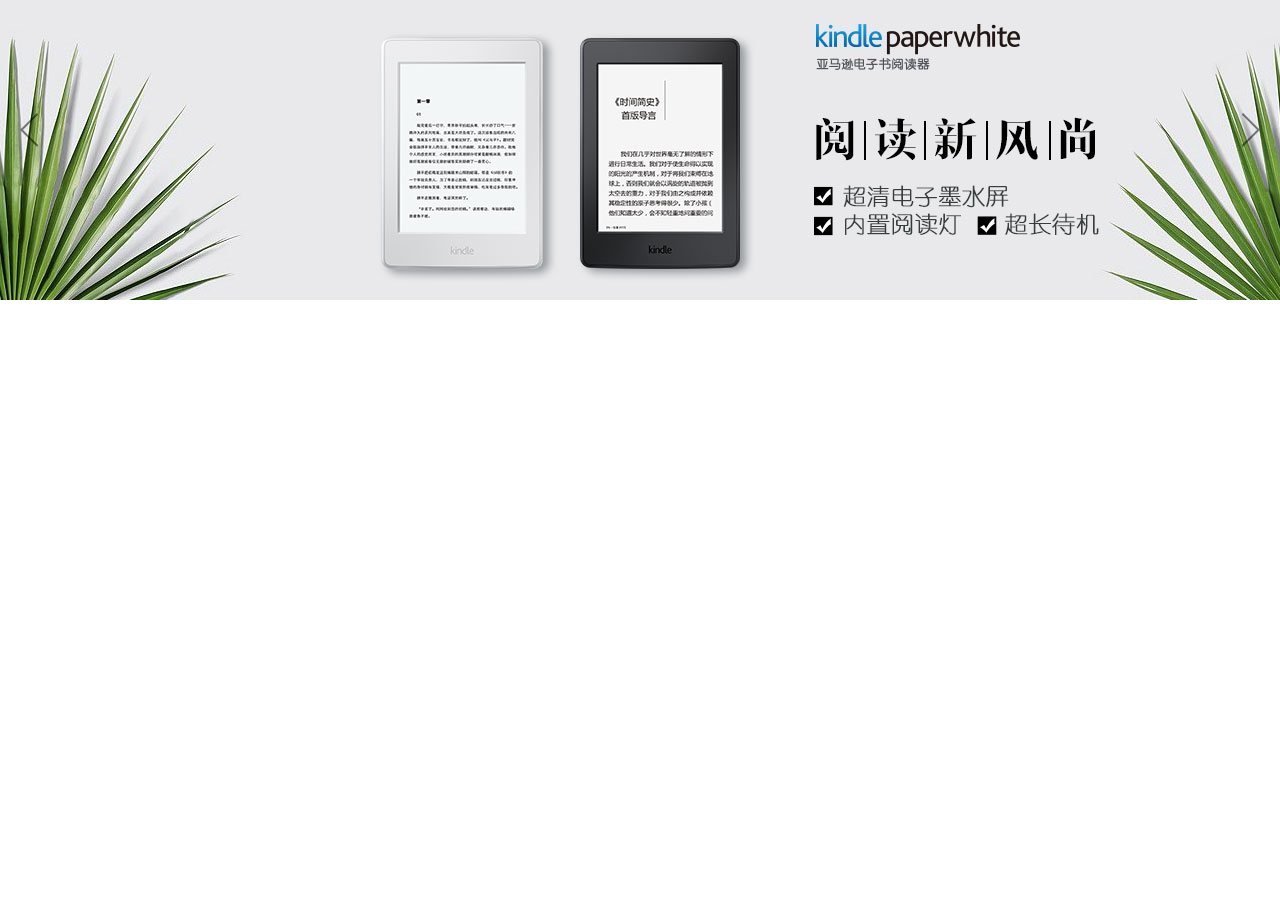
==== 10.29/10.29.html @ a96aafc1 "29" ====
<!DOCTYPE html>
<html lang="zh-CN">
<head>
	<meta charset="UTF-8">
	<title>Document</title>
</head>
<link rel="stylesheet" type="text/css" href="style.css">
<body>
	<div class="ShowContainer" id="ShowContainer">
		<!-- 图片区 -->
		<ul id="imgItems">
			<!--<li><a href=""></a></li> -->
		</ul>
		<!-- 文字区 -->
		<ul class="txtItems shorten" id="txtItems">
			<!-- <li title="[Kindle 电子书阅读器]阅读新风尚">
				<span>Kindle 电子书阅读器</span><span>阅读新风尚</span>
	 </li> -->
		</ul>
		<!-- 左箭头 -->
		<div class="arrow arrow-left" id="arrowPre"></div>
		<!-- 右箭头 -->
		<div class="arrow arrow-right" id="arrowNext"></div>
	</div>
	<div id="images">
		<a href="#" class="displayImg"><img src="images/01.jpg" alt=""></a>
		<a href="#" class="hiddenImg"><img src="images/02.jpg" alt=""></a>
		<a href="#" class="hiddenImg"><img src="images/03.jpg" alt=""></a>
		<a href="#" class="hiddenImg"><img src="images/04.jpg" alt=""></a>
		<a href="#" class="hiddenImg"><img src="images/05.jpg" alt=""></a>
		<a href="#" class="hiddenImg"><img src="images/06.jpg" alt=""></a>
        <a href="#" class="hiddenImg"><img src="images/07.jpg" alt=""></a>
        <a href="#" class="hiddenImg"><img src="images/08.jpg" alt=""></a>
	</div>
	<!-- <p><button id="btnOjb">停止</button></p> -->
	<!-- <script src="js/main.js"></script> -->
	<script src="js/test2.js"></script>
	

</body>
</html>
---- 10.29/style.css ----
html, body, div, dl, dt, dd, ul, ol, li, h1, h2, h3, h4, h5, h6, pre, code, form, fieldset, legend, input, textarea, p, blockquote, th, td, em, button {
    margin: 0;
    padding: 0;
}
ul{
    list-style: none;
}
.ShowContainer {
	max-width: 1500px;
    min-width: 1000px;
    height: 300px;
    margin: auto; 
    position: relative;    
}

.arrow{
	position: absolute;  
	top: 110px; 	  
    width: 19px;
    height: 40px;
    cursor: pointer;   
    background-repeat: no-repeat;
    background-position: center;
    z-index:2;  
}


.arrow-left{
      left:20px;
      background-image: url("images/arrowL.png");  
}

.arrow-right{ 	 
	right:20px;	
    background-image: url("images/arrowR.png");   
}

.pic{ 
    position: absolute;
    top:0;
    left:0;
    transition: opacity 1s linear;   
    z-index: 2;

}
.opacity0{opacity:0;}
.opacity1{opacity:1;}

.txtItems{    
    position: absolute;
    z-index:2; 
    left:0;
    cursor: pointer;
    color: #fff;
    width: 100%;
    overflow: hidden;
    transition: height 0.25s linear;
}

.shorten{
    bottom: 0px;
    height: 5px;
}

.heighten{
    bottom: 0px;
    height: 50px;
}

.txtItems:hover{
   bottom: 0px;
   height: 50px;
}

.txtItemsLi{
    text-align: center;
    width: 11.45%; 
    padding: 0.5%;
    margin-right: 0.05%;
    background-color:#333; 
    opacity: 0.5;   
    float: left;   
   transition: opacity 0.25s linear;

}
.txtItemsLi:hover{
    background-color: #FF8C00;
    opacity: 1;

}

.currentTxt{
    background-color: #FF8C00;
    opacity: 1;
}


.txtItemsLi span{
    display: block;
    text-align: center;
    font-weight: bold;
    overflow: hidden;
}




#images>a{
    transition: opacity 1s linear;
    display: block;
    position: absolute;
    top: 0;
    left: 0;
}
.displayImg{
   display: block;
   opacity :1;

}
.hiddenImg{
     display: none;
     opacity :0;
}
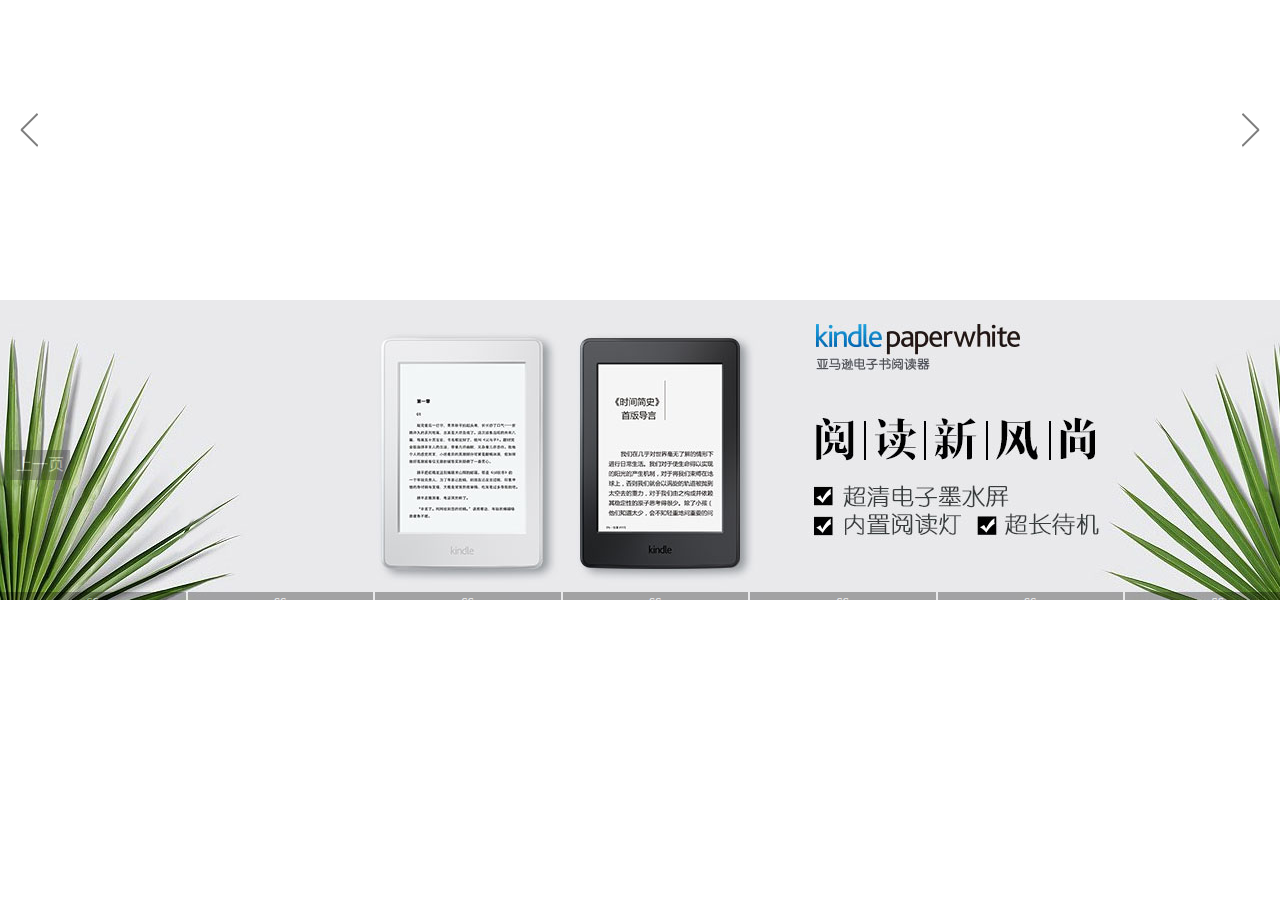
==== commit fb0ddebc: "30" ====
--- a/10.29/10.29.html
+++ b/10.29/10.29.html
@@ -22,6 +22,7 @@
 		<!-- 右箭头 -->
 		<div class="arrow arrow-right" id="arrowNext"></div>
 	</div>
+	<div class="slider">
 	<div id="images">
 		<a href="#" class="displayImg"><img src="images/01.jpg" alt=""></a>
 		<a href="#" class="hiddenImg"><img src="images/02.jpg" alt=""></a>
@@ -30,8 +31,47 @@
 		<a href="#" class="hiddenImg"><img src="images/05.jpg" alt=""></a>
 		<a href="#" class="hiddenImg"><img src="images/06.jpg" alt=""></a>
         <a href="#" class="hiddenImg"><img src="images/07.jpg" alt=""></a>
-        <a href="#" class="hiddenImg"><img src="images/08.jpg" alt=""></a>
+		<a href="#" class="hiddenImg"><img src="images/08.jpg" alt=""></a>
 	</div>
+	<div>
+	<p class="leftButton btn"> 上一页</p>
+	<p class="rightButton btn"> 下一页</p>
+</div>
+<ul class="txt-box">
+	<li>
+		<p>ss</p>
+		<p>ss</p>
+	</li>
+	<li>
+		<p>ss</p>
+		<p>ss</p>
+	</li>
+	<li>
+		<p>ss</p>
+		<p>ss</p>
+	</li>
+	<li>
+		<p>ss</p>
+		<p>ss</p>
+	</li>
+	<li>
+		<p>ss</p>
+		<p>ss</p>
+	</li>
+	<li>
+		<p>ss</p>
+		<p>ss</p>
+	</li>
+	<li>
+		<p>ss</p>
+		<p>ss</p>
+	</li>
+	<li>
+		<p></p>
+		<p></p>
+	</li>
+</ul>
+</div>
 	<!-- <p><button id="btnOjb">停止</button></p> -->
 	<!-- <script src="js/main.js"></script> -->
 	<script src="js/test2.js"></script>
--- a/10.29/style.css
+++ b/10.29/style.css
@@ -7,8 +7,8 @@
     list-style: none;
 }
 .ShowContainer {
-	max-width: 1500px;
-    min-width: 1000px;
+	/* max-width: 1500px;
+    min-width: 1000px; */
     height: 300px;
     margin: auto; 
     position: relative;    
@@ -108,19 +108,80 @@
 
 #images>a{
     transition: opacity 1s linear;
-    display: block;
+    /* display: block; */
     position: absolute;
     top: 0;
     left: 0;
 }
 .displayImg{
-   display: block;
+   /* display: block; */
    opacity :1;
 
 }
 .hiddenImg{
-     display: none;
+     /* display: none; */
      opacity :0;
 }
+img{
+    transition: opacity 1s linear;
+    opacity: 1;
+}
+.slider{
+    width: 1500px;
+    height: 300px;
+    margin: 0 auto;
+    position: relative;
+    overflow: hidden;
 
+}
 
+.btn{
+    position: absolute;
+    top: 50%;
+    width: 60px;
+    height: 30px;
+    background-color: #333;
+    opacity: 0.3;
+    color: #fff;
+    cursor: pointer;
+    text-align: center;
+    line-height: 30px;
+    background-position: center;
+
+}
+.rightButton{
+    right: 10px;
+}
+.leftButton{
+    left: 10px;
+}
+.txt-box{
+width: 100%;
+height: 8px;
+position: absolute;
+left: 0;
+bottom: 0;
+display: flex;
+z-index: 5;
+transition: height 0.1s linear 0s;
+
+}
+.txt-box:hover{
+    height: 40px;
+}
+.txt-box li{
+    width: 12.5%;
+    background-color:black ;/*(0,0,0,0,5);*/
+    opacity: 0.3;
+    margin-right: 2px;
+    color: #fff;
+    text-align: center;
+}
+.txt-box li:hover{
+    background-color: black;/*(254,164,2,0,829);*/
+}
+
+.txt-box:last-child{
+    margin: 0;
+}
+
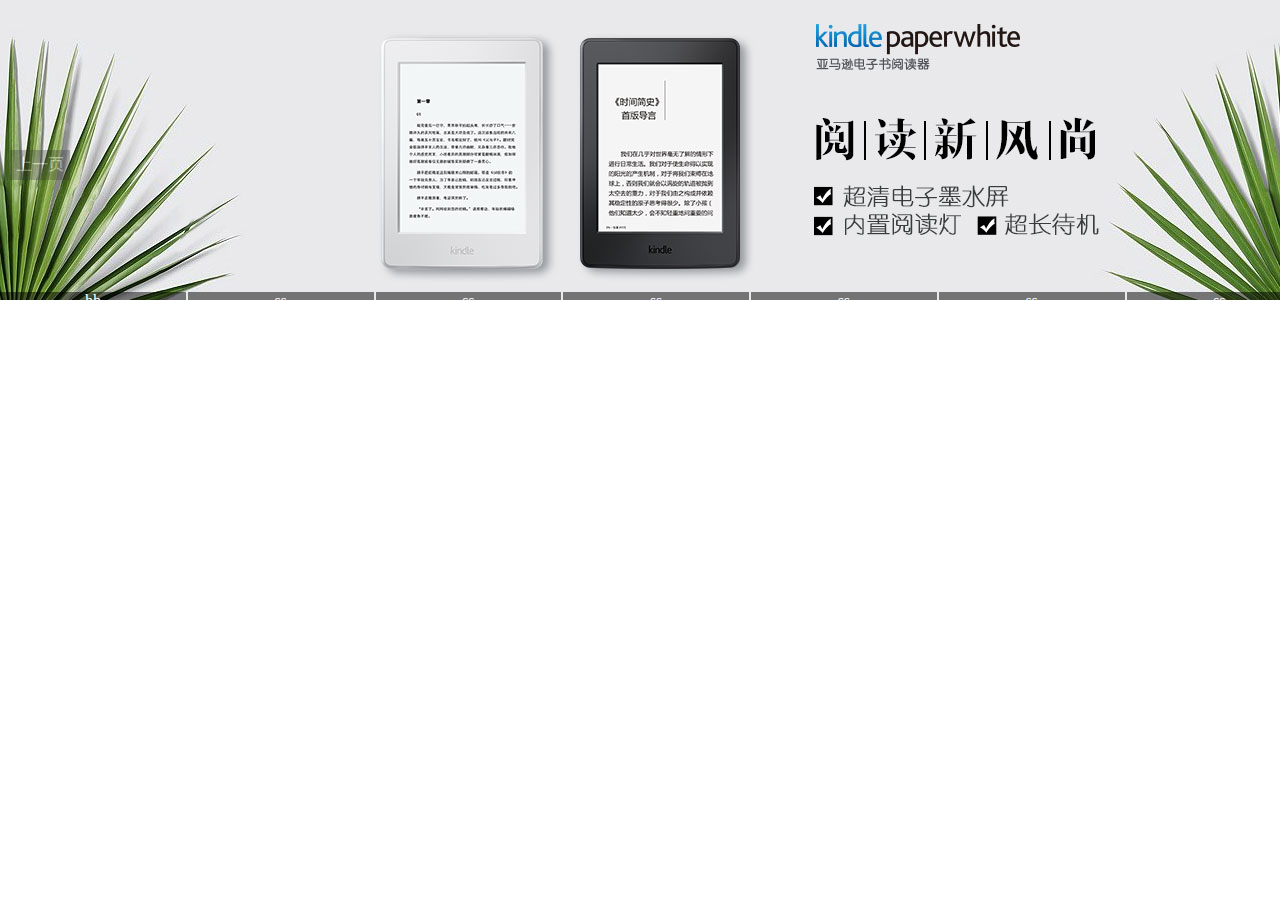
==== commit 61ede6bb: "31" ====
--- a/10.29/10.29.html
+++ b/10.29/10.29.html
@@ -6,22 +6,7 @@
 </head>
 <link rel="stylesheet" type="text/css" href="style.css">
 <body>
-	<div class="ShowContainer" id="ShowContainer">
-		<!-- 图片区 -->
-		<ul id="imgItems">
-			<!--<li><a href=""></a></li> -->
-		</ul>
-		<!-- 文字区 -->
-		<ul class="txtItems shorten" id="txtItems">
-			<!-- <li title="[Kindle 电子书阅读器]阅读新风尚">
-				<span>Kindle 电子书阅读器</span><span>阅读新风尚</span>
-	 </li> -->
-		</ul>
-		<!-- 左箭头 -->
-		<div class="arrow arrow-left" id="arrowPre"></div>
-		<!-- 右箭头 -->
-		<div class="arrow arrow-right" id="arrowNext"></div>
-	</div>
+	
 	<div class="slider">
 	<div id="images">
 		<a href="#" class="displayImg"><img src="images/01.jpg" alt=""></a>
@@ -38,37 +23,37 @@
 	<p class="rightButton btn"> 下一页</p>
 </div>
 <ul class="txt-box">
-	<li>
+	<li class="txtItem normalColor">
+		<p>hh</p>
+		<p>hh</p>
+	</li>
+	<li class="txtItem normalColor">
 		<p>ss</p>
 		<p>ss</p>
 	</li>
-	<li>
+	<li class="txtItem normalColor">
 		<p>ss</p>
 		<p>ss</p>
 	</li>
-	<li>
+	<li class="txtItem normalColor">
 		<p>ss</p>
 		<p>ss</p>
 	</li>
-	<li>
+	<li class="txtItem normalColor">
 		<p>ss</p>
 		<p>ss</p>
 	</li>
-	<li>
+	<li class="txtItem normalColor">
 		<p>ss</p>
 		<p>ss</p>
 	</li>
-	<li>
+	<li class="txtItem normalColor">
 		<p>ss</p>
 		<p>ss</p>
 	</li>
-	<li>
-		<p>ss</p>
-		<p>ss</p>
-	</li>
-	<li>
-		<p></p>
-		<p></p>
+	<li class="txtItem normalColor">
+		<p>ff</p>
+		<p>ff</p>
 	</li>
 </ul>
 </div>
--- a/10.29/style.css
+++ b/10.29/style.css
@@ -6,102 +6,7 @@
 ul{
     list-style: none;
 }
-.ShowContainer {
-	/* max-width: 1500px;
-    min-width: 1000px; */
-    height: 300px;
-    margin: auto; 
-    position: relative;    
-}
 
-.arrow{
-	position: absolute;  
-	top: 110px; 	  
-    width: 19px;
-    height: 40px;
-    cursor: pointer;   
-    background-repeat: no-repeat;
-    background-position: center;
-    z-index:2;  
-}
-
-
-.arrow-left{
-      left:20px;
-      background-image: url("images/arrowL.png");  
-}
-
-.arrow-right{ 	 
-	right:20px;	
-    background-image: url("images/arrowR.png");   
-}
-
-.pic{ 
-    position: absolute;
-    top:0;
-    left:0;
-    transition: opacity 1s linear;   
-    z-index: 2;
-
-}
-.opacity0{opacity:0;}
-.opacity1{opacity:1;}
-
-.txtItems{    
-    position: absolute;
-    z-index:2; 
-    left:0;
-    cursor: pointer;
-    color: #fff;
-    width: 100%;
-    overflow: hidden;
-    transition: height 0.25s linear;
-}
-
-.shorten{
-    bottom: 0px;
-    height: 5px;
-}
-
-.heighten{
-    bottom: 0px;
-    height: 50px;
-}
-
-.txtItems:hover{
-   bottom: 0px;
-   height: 50px;
-}
-
-.txtItemsLi{
-    text-align: center;
-    width: 11.45%; 
-    padding: 0.5%;
-    margin-right: 0.05%;
-    background-color:#333; 
-    opacity: 0.5;   
-    float: left;   
-   transition: opacity 0.25s linear;
-
-}
-.txtItemsLi:hover{
-    background-color: #FF8C00;
-    opacity: 1;
-
-}
-
-.currentTxt{
-    background-color: #FF8C00;
-    opacity: 1;
-}
-
-
-.txtItemsLi span{
-    display: block;
-    text-align: center;
-    font-weight: bold;
-    overflow: hidden;
-}
 
 
 
@@ -169,19 +74,23 @@
 .txt-box:hover{
     height: 40px;
 }
-.txt-box li{
+.txtItem{
     width: 12.5%;
-    background-color:black ;/*(0,0,0,0,5);*/
-    opacity: 0.3;
+    /* background-color: rgba(0,0,0,0.5); */
+    /* opacity: 0.3; */
     margin-right: 2px;
     color: #fff;
     text-align: center;
 }
-.txt-box li:hover{
-    background-color: black;/*(254,164,2,0,829);*/
+.txtItem:hover,.heighlightColor{
+    background-color: rgb(254,164,2);
 }
 
-.txt-box:last-child{
+.txtItem:last-child{
     margin: 0;
 }
+.normalColor{
+    background-color: rgba(0,0,0,0.5);
+}
 
+
